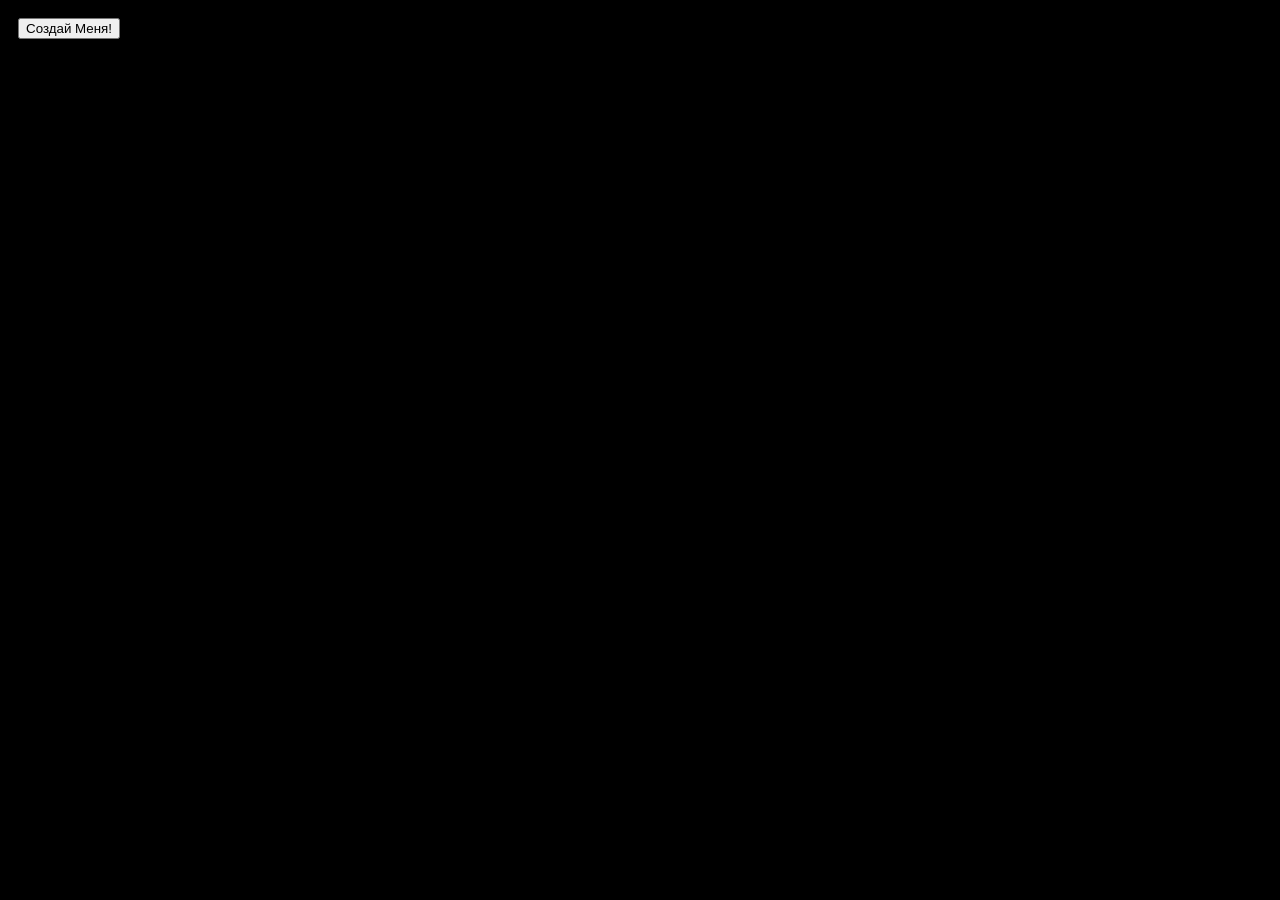
==== index.html @ 84b2282d "Update index.html" ====
<!DOCTYPE html>
<html lang="ru">
<head>
    <meta charset="UTF-8">
    <meta name="viewport" content="width=device-width, initial-scale=1.0">
    <title>Document</title>
    <!-- <link rel="stylesheet" href="gh.css">
    <link rel="stylesheet" href="./AllStyle/NormalizeCss.css"> -->
</head>
<style>
    .flexelemnt{
    width: 100px;
    height: 30px;
    background-color: lightgreen;
    flex: 0 1 auto;
}
    .flexContainer{
    background-color: black;
    height: 100%; 
    display: flex;
    column-gap: 10px;
    row-gap: 10px;
    padding: 10px;
    flex-wrap: wrap;
    justify-content: flex-start;
    align-content: start;
    align-items: normal;
}
</style>
<body class="flexContainer">
    <button
        onclick="document.body.appendChild(Object.assign(document.createElement('div'), {className: 'flexelemnt', textContent: ''}))">
        Создай Меня!
    </button>
</body>
</html>
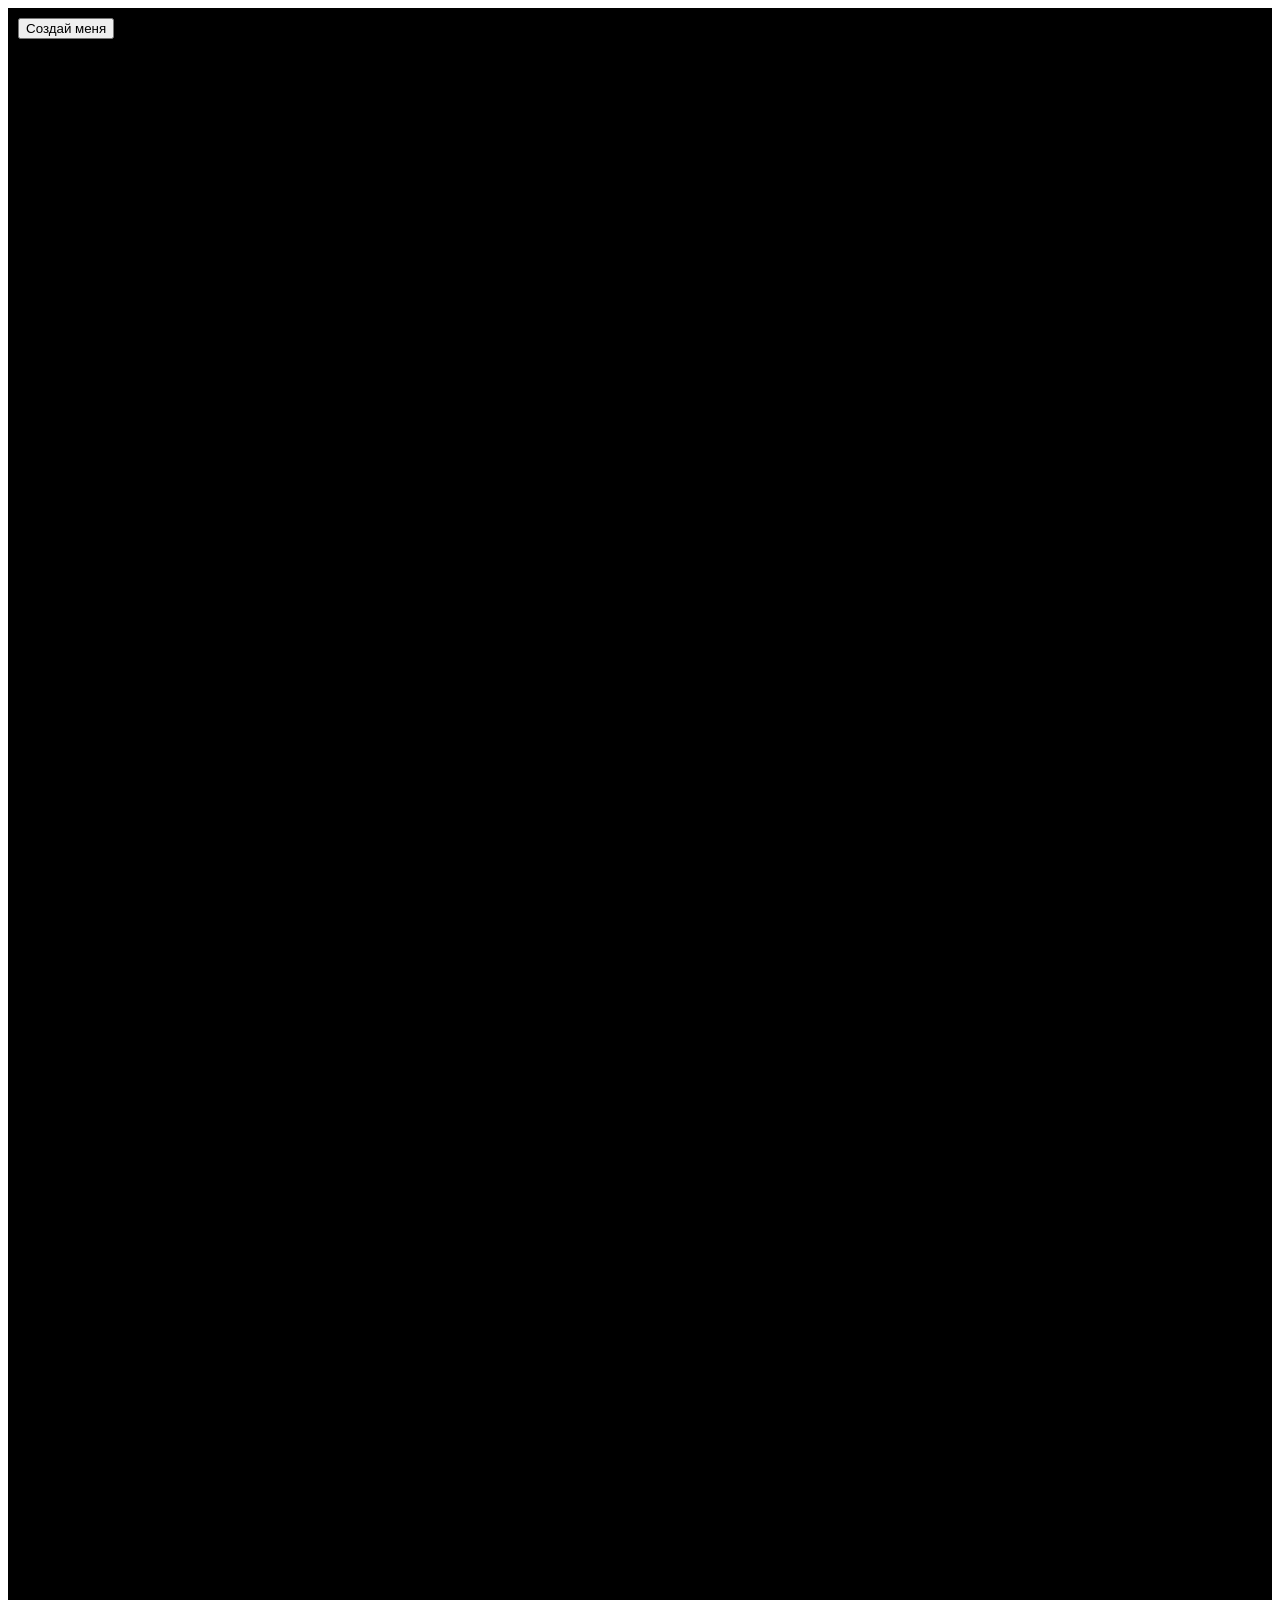
==== commit 2a88b8eb: "Update index.html" ====
--- a/index.html
+++ b/index.html
@@ -4,33 +4,16 @@
     <meta charset="UTF-8">
     <meta name="viewport" content="width=device-width, initial-scale=1.0">
     <title>Document</title>
-    <!-- <link rel="stylesheet" href="gh.css">
-    <link rel="stylesheet" href="./AllStyle/NormalizeCss.css"> -->
+    <link rel="stylesheet" href="/AllStyle/gh.css">
+    <link rel="stylesheet" href="/AllStyle/ghjs.js">
 </head>
-<style>
-    .flexelemnt{
-    width: 100px;
-    height: 30px;
-    background-color: lightgreen;
-    flex: 0 1 auto;
-}
-    .flexContainer{
-    background-color: black;
-    height: 100%; 
-    display: flex;
-    column-gap: 10px;
-    row-gap: 10px;
-    padding: 10px;
-    flex-wrap: wrap;
-    justify-content: flex-start;
-    align-content: start;
-    align-items: normal;
-}
-</style>
-<body class="flexContainer">
-    <button
-        onclick="document.body.appendChild(Object.assign(document.createElement('div'), {className: 'flexelemnt', textContent: ''}))">
-        Создай Меня!
-    </button>
+<body>
+    <main class="flexContainer">
+        <button
+           onclick="document.querySelector('.flexContainer').appendChild(Object.assign(document.createElement('div'),
+            {className: 'flexelemnt', textContent: ''}))">
+            Создай меня
+        </button>
+    </main>
 </body>
 </html>
--- a/AllStyle/gh.css
+++ b/AllStyle/gh.css
@@ -0,0 +1,18 @@
+.flexContainer{
+    background-color: black;
+    height: 2000px; 
+    display: flex;
+    column-gap: 10px;
+    row-gap: 10px;
+    padding: 10px;
+    flex-wrap: wrap;
+    justify-content: flex-start;
+    align-content: start;
+    align-items: normal;
+}
+.flexelemnt{
+    width: 100px;
+    height: 30px;
+    background-color: lightgreen;
+    flex: 0 1 auto;
+}
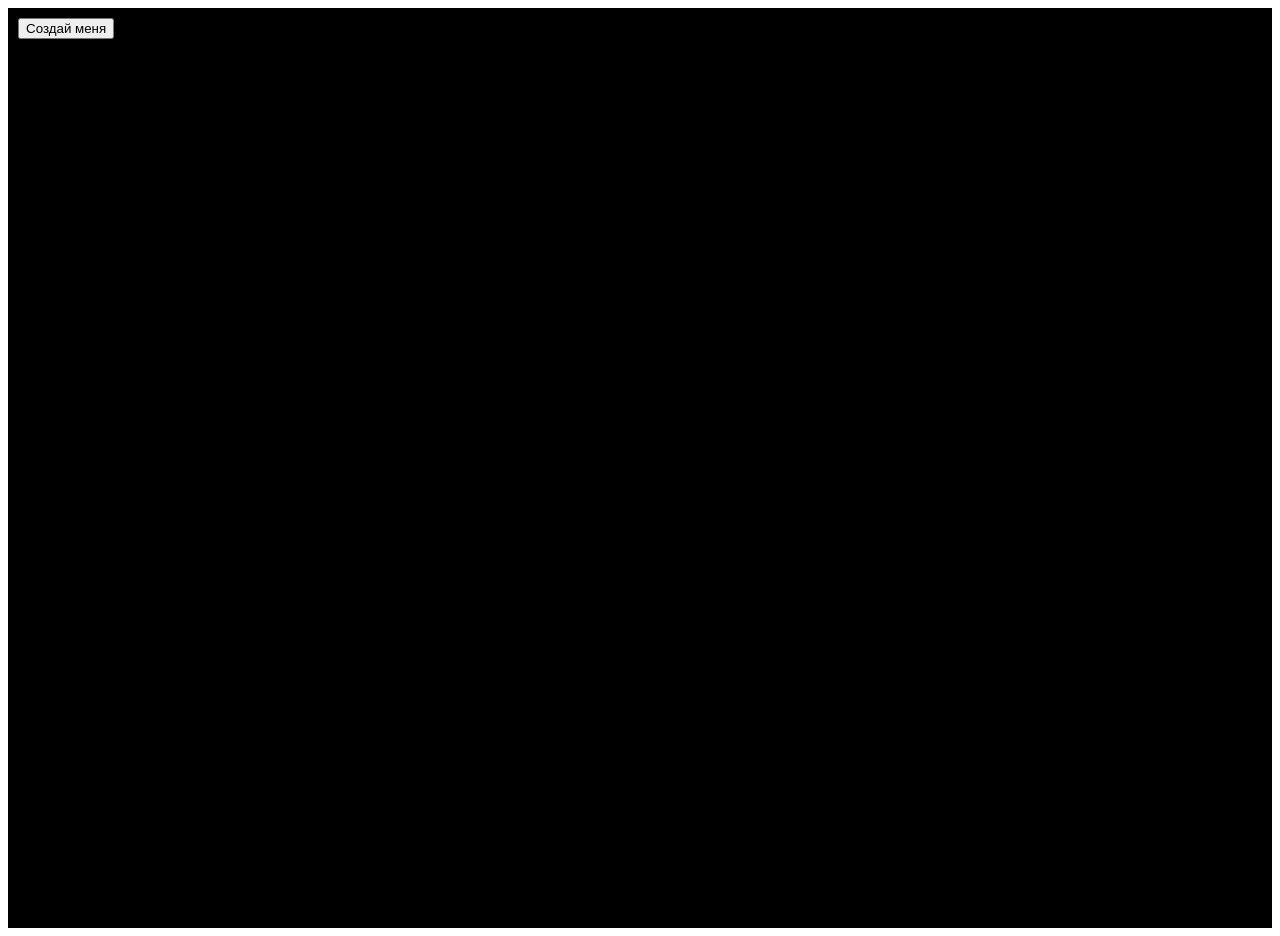
==== commit e4a477c3: "Update index.html" ====
--- a/index.html
+++ b/index.html
@@ -4,8 +4,8 @@
     <meta charset="UTF-8">
     <meta name="viewport" content="width=device-width, initial-scale=1.0">
     <title>Document</title>
-    <link rel="stylesheet" href="/AllStyle/gh.css">
-    <link rel="stylesheet" href="/AllStyle/ghjs.js">
+    <link rel="stylesheet" href="./AllStyle/gh.css">
+    <link rel="stylesheet" href="./AllStyle/ghjs.js">
 </head>
 <body>
     <main class="flexContainer">
--- a/AllStyle/gh.css
+++ b/AllStyle/gh.css
@@ -1,6 +1,6 @@
 .flexContainer{
     background-color: black;
-    height: 2000px; 
+    height: 100vh; 
     display: flex;
     column-gap: 10px;
     row-gap: 10px;
@@ -15,4 +15,4 @@
     height: 30px;
     background-color: lightgreen;
     flex: 0 1 auto;
-}+}
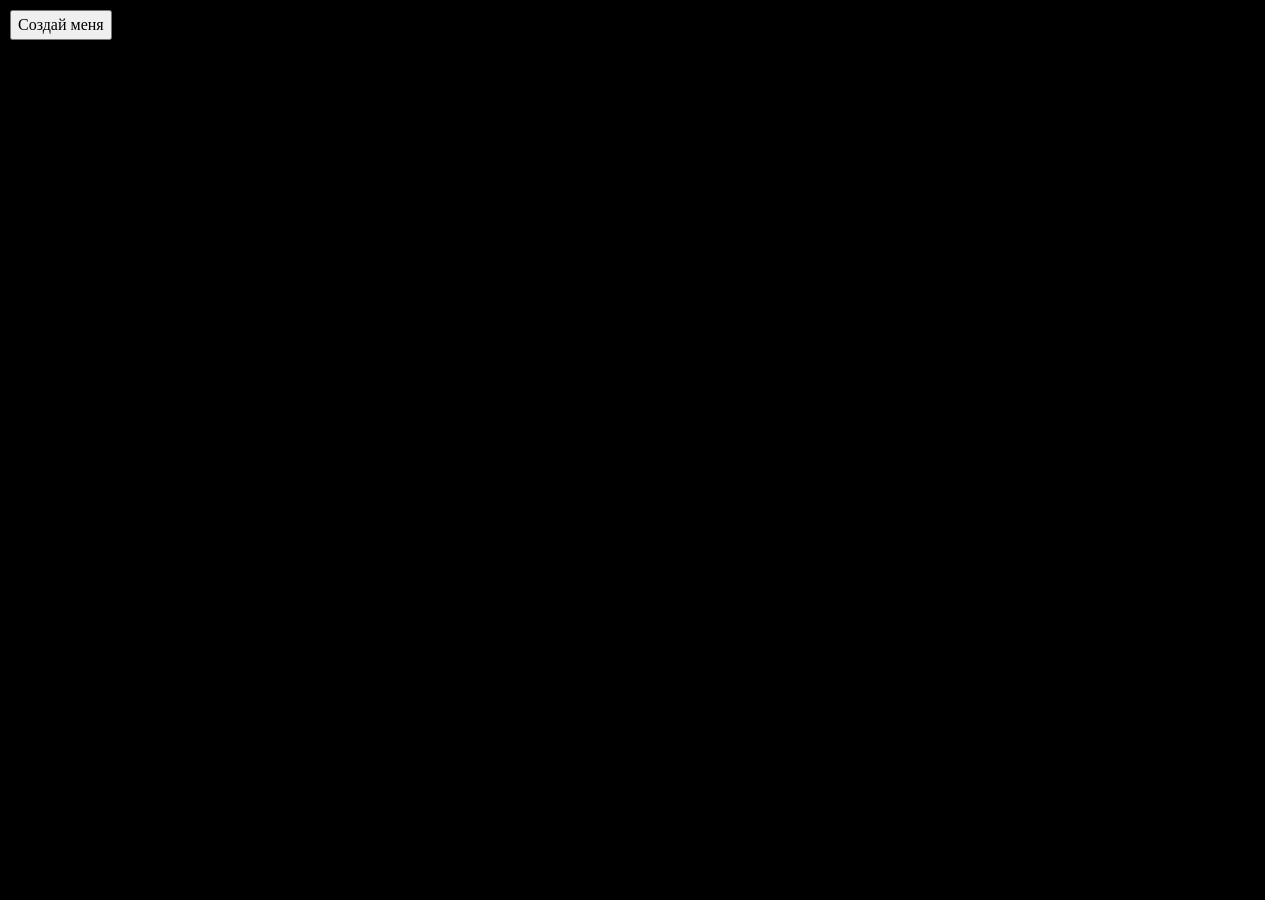
==== commit 2cf5a836: "Update index.html" ====
--- a/index.html
+++ b/index.html
@@ -4,8 +4,8 @@
     <meta charset="UTF-8">
     <meta name="viewport" content="width=device-width, initial-scale=1.0">
     <title>Document</title>
-    <link rel="stylesheet" href="./AllStyle/gh.css">
-    <link rel="stylesheet" href="./AllStyle/ghjs.js">
+    <link rel="stylesheet" href="AllStyle/gh.css">
+    <link rel="stylesheet" href="AllStyle/NormalizeCss.css">
 </head>
 <body>
     <main class="flexContainer">
@@ -15,5 +15,6 @@
             Создай меня
         </button>
     </main>
+    <script src="./AllStyle/ghjs.js"></script>
 </body>
 </html>
--- a/AllStyle/NormalizeCss.css
+++ b/AllStyle/NormalizeCss.css
@@ -0,0 +1,210 @@
+/**
+  Нормализация блочной модели
+ */
+*,
+::before,
+::after {
+  box-sizing: border-box;
+}
+
+/**
+  Убираем внутренние отступы слева тегам списков,
+  у которых есть атрибут class
+ */
+:where(ul, ol):where([class]) {
+  padding-left: 0;
+}
+
+/**
+  Убираем внешние отступы body и двум другим тегам,
+  у которых есть атрибут class
+ */
+body,
+:where(blockquote, figure, fieldset):where([class]) {
+  margin: 0;
+}
+
+/**
+  Убираем внешние отступы вертикали нужным тегам,
+  у которых есть атрибут class
+ */
+:where(
+  h1,
+  h2,
+  h3,
+  h4,
+  h5,
+  h6,
+  p,
+  ul,
+  ol,
+  dl
+):where([class]) {
+  margin-block: 0;
+}
+
+:where(dd[class]) {
+  margin-left: 0;
+}
+
+:where(fieldset[class]) {
+  padding: 0;
+  border: none;
+}
+
+/**
+  Убираем стандартный маркер маркированному списку,
+  у которого есть атрибут class
+ */
+:where(ul[class]) {
+  list-style: none;
+}
+
+:where(address[class]) {
+  font-style: normal;
+}
+
+/**
+  Обнуляем вертикальные внешние отступы параграфа,
+  объявляем локальную переменную для внешнего отступа вниз,
+  чтобы избежать взаимодействие с более сложным селектором
+ */
+p {
+  --paragraphMarginBottom: 24px;
+
+  margin-block: 0;
+}
+
+/**
+  Внешний отступ вниз для параграфа без атрибута class,
+  который расположен не последним среди своих соседних элементов
+ */
+p:where(:not([class]):not(:last-child)) {
+  margin-bottom: var(--paragraphMarginBottom);
+}
+
+
+/**
+  Упрощаем работу с изображениями и видео
+ */
+img,
+video {
+  display: block;
+  max-width: 100%;
+  height: auto;
+}
+
+/**
+  Наследуем свойства шрифт для полей ввода
+ */
+input,
+textarea,
+select,
+button {
+  font: inherit;
+}
+
+html {
+  /**
+    Пригодится в большинстве ситуаций
+    (когда, например, нужно будет "прижать" футер к низу сайта)
+   */
+  height: 100%;
+  /**
+    Убираем скачок интерфейса по горизонтали
+    при появлении / исчезновении скроллбара
+   */
+  scrollbar-gutter: stable;
+  /**
+    Плавный скролл
+   */
+  scroll-behavior: smooth;
+}
+
+body {
+  /**
+    Пригодится в большинстве ситуаций
+    (когда, например, нужно будет "прижать" футер к низу сайта)
+   */
+  min-height: 100%;
+  /**
+    Унифицированный интерлиньяж
+   */
+  line-height: 1.5;
+}
+
+/**
+  Нормализация высоты элемента ссылки при его инспектировании в DevTools
+ */
+a:where([class]) {
+  display: inline-flex;
+}
+
+/**
+  Курсор-рука при наведении на элемент
+ */
+button,
+label {
+  cursor: pointer;
+}
+
+/**
+  Убирает серую подсветку при тапе на мобильных устройствах (iOS/Android)
+ */
+button {
+  -webkit-tap-highlight-color: transparent;
+}
+
+/**
+  Приводим к единому цвету svg-элементы
+  (за исключением тех, у которых уже указан
+  атрибут fill со значением 'none' или начинается с 'url')
+ */
+:where([fill]:not(
+  [fill="none"],
+  [fill^="url"]
+)) {
+  fill: currentColor;
+}
+
+/**
+  Приводим к единому цвету svg-элементы
+  (за исключением тех, у которых уже указан
+  атрибут stroke со значением 'none')
+ */
+:where([stroke]:not(
+  [stroke="none"],
+  [stroke^="url"]
+)) {
+  stroke: currentColor;
+}
+
+/**
+  Чиним баг задержки смены цвета при взаимодействии с svg-элементами
+ */
+svg * {
+  transition-property: fill, stroke;
+}
+
+/**
+  Приведение рамок таблиц в классический 'collapse' вид
+ */
+:where(table) {
+  border-collapse: collapse;
+  border-color: currentColor;
+}
+
+/**
+  Удаляем все анимации и переходы для людей,
+  которые предпочитают их не использовать
+ */
+@media (prefers-reduced-motion: reduce) {
+  *,
+  ::before,
+  ::after {
+    animation-duration: 0.01ms !important;
+    animation-iteration-count: 1 !important;
+    transition-duration: 0.01ms !important;
+    scroll-behavior: auto !important;
+  }
+}
